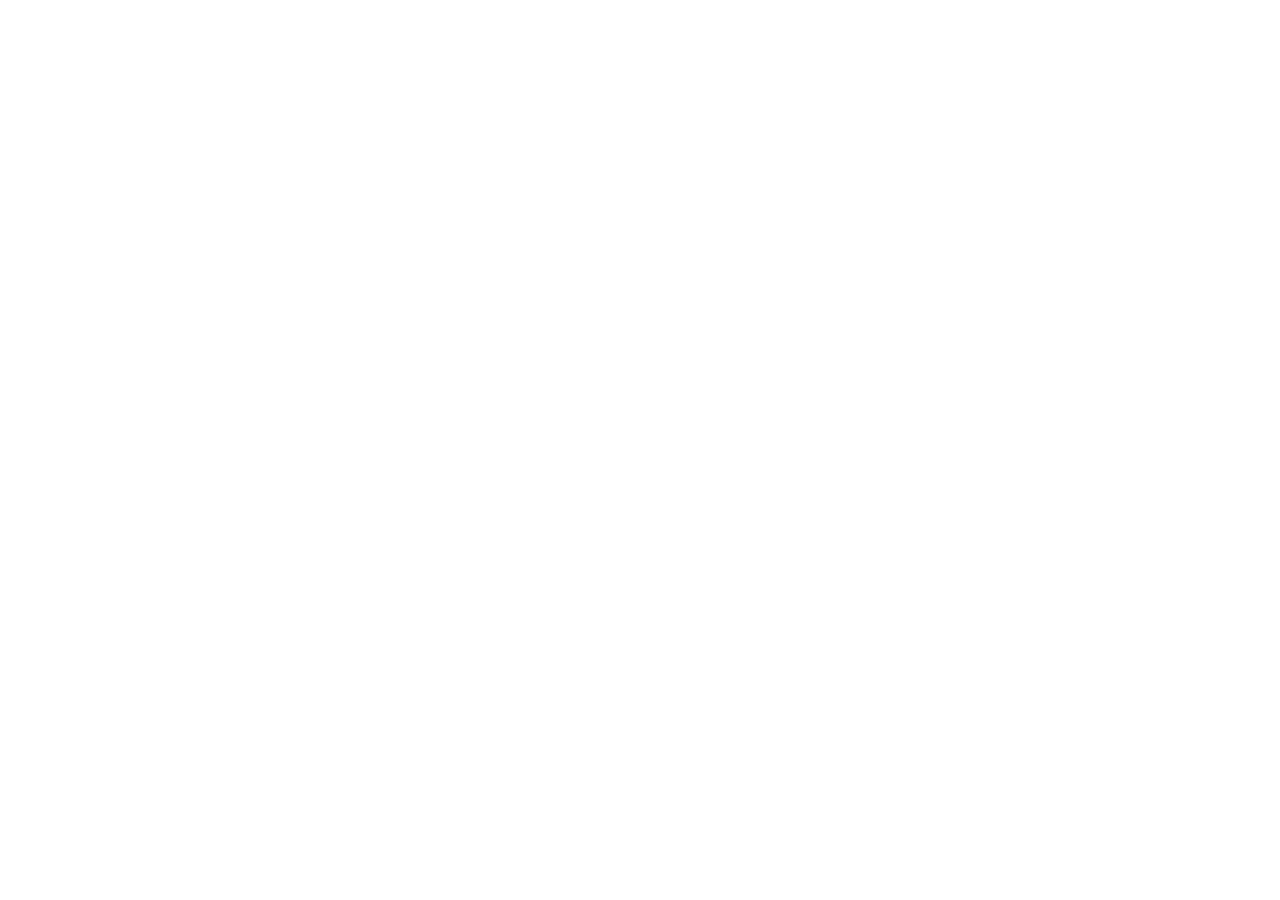
==== index.html @ 306b4d2c "documents to use for learning" ====
<!DOCTYPE html>
<html lang="en">

<head>
    <meta charset="UTF-8">
    <meta name="viewport" content="width=device-width, initial-scale=1.0">
    <title>javascript</title>
</head>

<body>


    <script src="./script.js"></script>
</body>

</html>
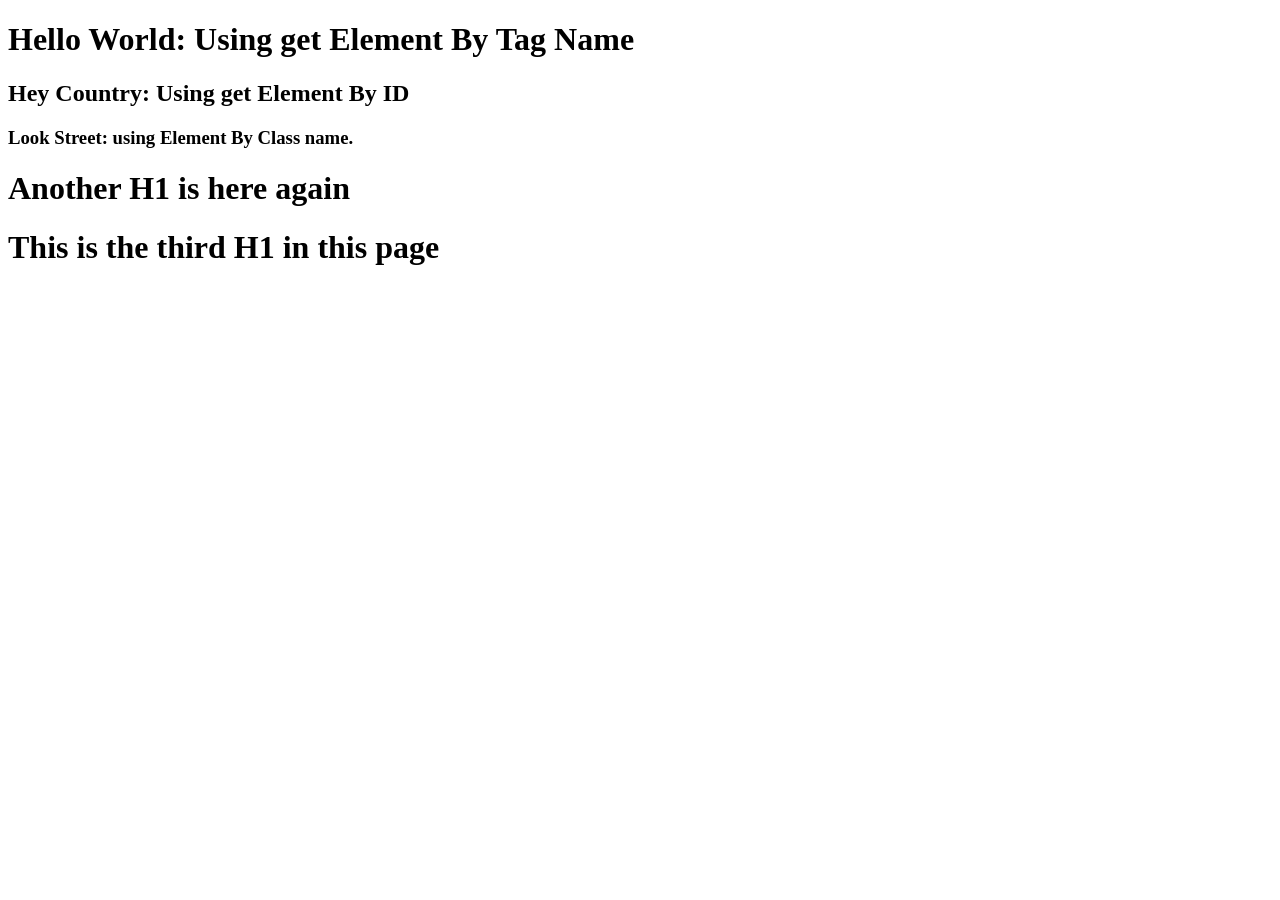
==== commit 5d32887b: "update" ====
--- a/index.html
+++ b/index.html
@@ -8,6 +8,14 @@
 </head>
 
 <body>
+    <h1>Hello World: Using get Element By Tag Name</h1>
+
+    <h2 id="id">Hey Country: Using get Element By ID</h2>
+
+    <h3 class="class">Look Street: using Element By Class name.</h3>
+
+    <h1>Another H1 is here again</h1>
+    <h1>This is the third H1 in this page</h1>
 
 
     <script src="./script.js"></script>
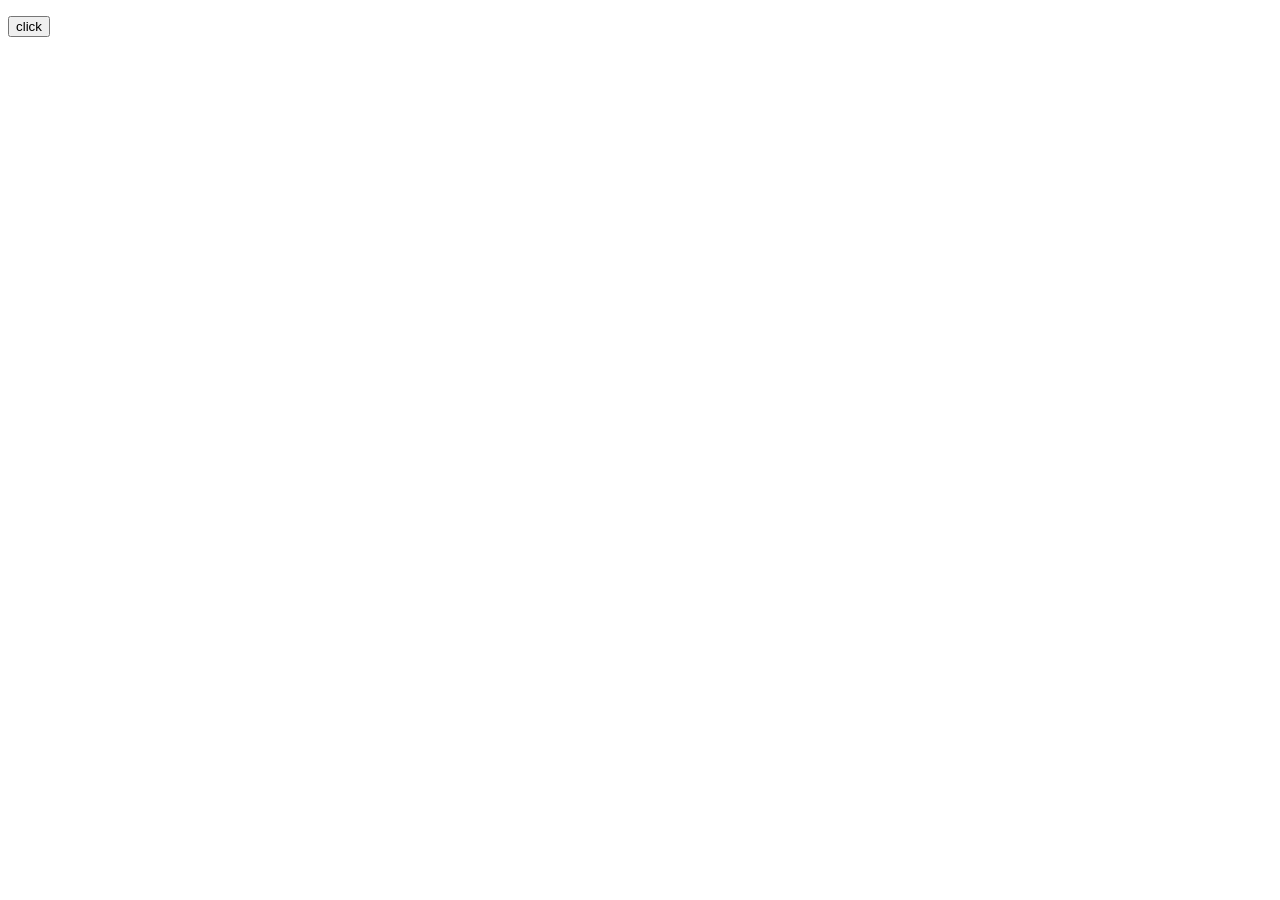
==== commit b439eed6: "new" ====
--- a/index.html
+++ b/index.html
@@ -4,18 +4,57 @@
 <head>
     <meta charset="UTF-8">
     <meta name="viewport" content="width=device-width, initial-scale=1.0">
+    <link rel="stylesheet" href="style.css">
     <title>javascript</title>
 </head>
 
 <body>
+    <!--
     <h1>Hello World: Using get Element By Tag Name</h1>
 
     <h2 id="id">Hey Country: Using get Element By ID</h2>
 
-    <h3 class="class">Look Street: using Element By Class name.</h3>
+    <h3>Look Street: using Element By Class name.</h3>
 
     <h1>Another H1 is here again</h1>
     <h1>This is the third H1 in this page</h1>
+
+    <ul>
+        <li>Mango</li>
+        <li>Orange</li>
+        <li>WaterMelon</li>
+    </ul>
+    &nbsp;
+    &nbsp;
+    &nbsp;
+
+    <input type="text"> <br>
+    &nbsp;
+    &nbsp;
+    &nbsp;
+
+    <a href="https://www.twitter.com">twitter</a> <br>
+    &nbsp;
+    &nbsp;
+    &nbsp;
+
+
+    <img src="https://www.shutterstock.com/shutterstock/photos/2350786059/display_1500/stock-vector--d-realistic-soccer-jersey-in-manchester-city-style-shirt-template-for-football-kit-2350786059.jpg"
+        alt="" width="200px" height="200px">
+
+    &nbsp;
+    &nbsp;
+    &nbsp; <br>
+    -->
+
+    <!--<div></div>
+
+    <p></p>-->
+
+    <ul></ul>
+
+
+    <button> click </button>
 
 
     <script src="./script.js"></script>
--- a/style.css
+++ b/style.css
@@ -0,0 +1,4 @@
+.class {
+    font-size: large;
+    color: blue;
+}
